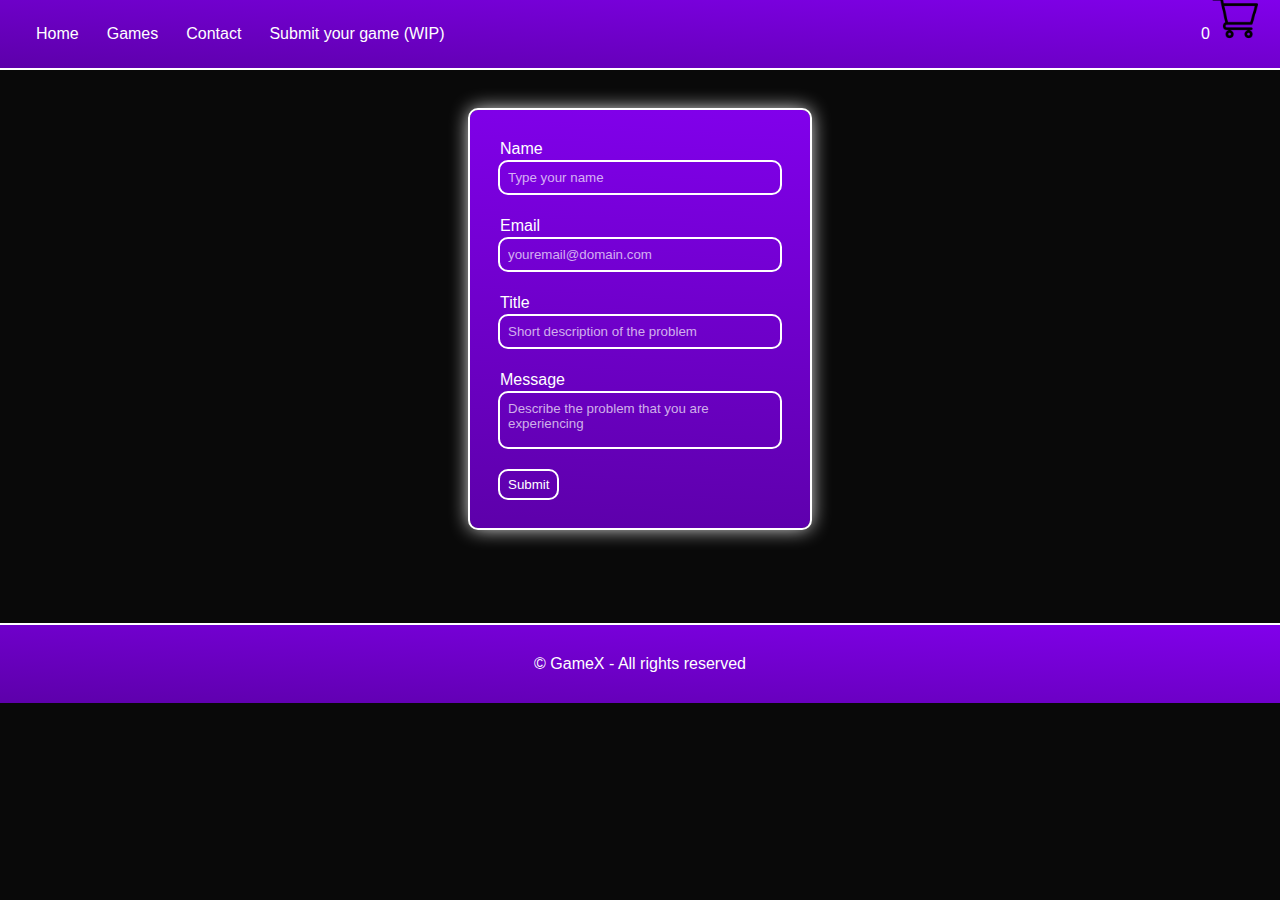
==== pages/contact.html @ 4e71ab04 "Funciones de carrito" ====
<!DOCTYPE html>
<html lang="en">
    <head>
        <meta charset="UTF-8">
        <meta name="viewport" content="width=device-width, initial-scale=1.0">
        <link rel="stylesheet" href="../css/styles.css">
        <title>GameX</title>
    </head>
    <body>
        <header>
            <div id="header__container">
                <ul id="header__links__list">
                    <li class="header__link"><a href="../index.html" class="header__link__item">Home</a></li>
                    <li class="header__link"><a href="../index.html#header__games__location" class="header__link__item">Games</a></li>
                    <li class="header__link"><a class="header__link__item">Contact</a></li>
                    <li class="header__link"><a href="#!" class="header__link__item">Submit your game (WIP)</a></li>
                </ul>
                <div id="cart__image__container">
                    <p id="cart__quantity__text">0</p>
                    <img class="header__link"><img src="../media/shopping-cart.png" id="cart__image" alt="Shopping cart icon" />
                </div>
            </div>
        </header>
        <main>
            <div id="contact__form__container">
                <form id="contact__form">
                    <div class="contact__form__input__container">
                        <label>Name</label>
                        <input type="text" name="name" class="contact__form__input" placeholder="Type your name" id="contact__form__name__input">
                    </div>
                    <div class="contact__form__input__container">
                        <label>Email</label>
                        <input type="email" name="email" class="contact__form__input" placeholder="youremail@domain.com" id="contact__form__email__input">
                    </div>
                    <div class="contact__form__input__container">
                        <label>Title</label>
                        <input type="text" name="title" class="contact__form__input" placeholder="Short description of the problem" id="contact__form__message__input">
                    </div>
                    <div class="contact__form__input__container">
                        <label>Message</label>
                        <textarea name="message" placeholder="Describe the problem that you are experiencing" class="contact__form__input" id="contact__form__title__input"></textarea>
                    </div>
                    <div class="contact__form__input__container">
                        <input type="submit" name="submit" value="Submit" id="contact__form__submit">
                    </div>
                </form>
            </div>
        </main>
        <footer>
            <p>© GameX - All rights reserved</p>
        </footer>
        <script src="js/main.js"></script>
    </body>
</html>
---- css/styles.css ----
/* GLOBAL */
* {
    box-sizing: border-box;
    margin: 0;
    padding: 0;

    font-family: 'Segoe UI', Tahoma, Geneva, Verdana, sans-serif;
    font-weight: 100;
}

body {
    color: white;
    background-color: #090909;
}

header {
    display: flex;
    height: 70px;
    
    position: sticky;
    top: 0;

    border-bottom: solid 2px white;
    background: linear-gradient(.51turn, #8100eb, #5d00aa);
}

#header__container {
    display: grid;
    grid-template-columns: 70% 30%;
    justify-content: center;
    align-items: center;

    width: 100%;
    height: 100%;
}

#header__links__list {
    display: flex;

    list-style-type: none; 
}

.header__link {
    margin: 0 14px;
    font-weight: 500;
}

.header__link:first-child {
    margin: 0 14px 0 36px;
}

.header__link__item {
    text-decoration: none;
    color: white;
    transition: all .2s;
}

.header__link__item:hover {
    color: #b6b6b6;
}

#cart__image__container {
    display: flex;
    justify-content: end;
    align-items: center;

    margin-right: 26px;
}

#cart__quantity__text {
    position: absolute;
    right: 70px;
}

#cart__image {
    width: 46px;
    position: relative;
    left: 4px;
    bottom: 16px;
}

#show__cart__button {
    width: min-content;
    height: 46px;
    background-color: transparent;
    border: none;
    cursor: pointer;
}

/* CARRITO SIDEBAR */
#cart__sidebar__container {
    display: flex;
    justify-content: end;
    width: 100%;
}

.closed #cart__sidebar {
    transform: translateX(100%);
}

.shown #cart__sidebar {
    transform: translateX(0);
}

#cart__sidebar {
    width: 23%;
    height: 100%;
    position: fixed;
    right: 0;
    background-color: rgba(255, 255, 255, 0.95);
    border-left: solid 2px white;
    transition: transform .4s ease;
    z-index: 100;
}

#cart__sidebar__header {
    display: flex;
    justify-content: space-between;
    align-items: center;
    height: 70px;

    padding: 0 15px;
    background-color: black;
    border-bottom: solid 2px white;
}

#cart__sidebar__header img {
    position: relative;
    top: 2px;
    width: 28px;
}

#close__cart__button {
    width: min-content;
    height: min-content;
    background-color: transparent;
    border: none;
    cursor: pointer;
}

.noscroll {
    overflow: hidden;
}

.scroll {
    overflow: visible;
}

.overlay {
    position: fixed;
    width: 100%;
    height: 100%;
    background-color: rgba(0, 0, 0, 0.3);
    opacity: 1;
    transition: opacity 0.4s ease;
    z-index: 99;
}

.no-overlay {
    opacity: 0;
    background-color: rgba(0, 0, 0, 0.0);
}
/* CARRITO SIDEBAR */

footer {
    display: flex;
    justify-content: center;
    align-items: center;
    align-self: flex-end;
    height: 80px;

    border-top: solid 2px  white;
    background: linear-gradient(.51turn, #8100eb, #5d00aa);
}
/* GLOBAL */

/*INDEX.HTML */
/* PANTALLA DE BIENVENIDA */
#first__view__container {
    display: grid;
    grid-template-columns: 100%;
    grid-template-rows: 50% 50%;
    height: 633px;
    padding: 10px 30px;

    user-select: none;
    background-color: #090909;
}

#welcome__container {
    display: flex;
    justify-content: end;
    align-items: start;
    flex-direction: column;
}

.welcome__texts {
    color: white;
    line-height: 115%;
}

#welcome__title {
    font-size: 82px;
}

#games__indicator__container {
    display: flex;
    justify-content: end;
    align-items: center;
    flex-direction: column;
}

#games__indicator__text {
    margin: 4px;
}

#games__indicator__container img {
    width: 20px;
}

#header__games__location {
    margin-bottom: 8px;
}

/* CONTENIDO PRINCIPAL */
#main__content__container {
    display: grid;
    grid-template-columns: 22.5% 77.25%;
    min-height: 700px;

    background-color: #090909;
    border-top: solid 3px white;
}

/* SIDEBAR DE FILTROS Y BUSQUEDA */
#search__bar__form {
    display: flex;
    justify-content: center;
    align-items: center;
}

#search__bar {
    width: 100%;
    height: 40px;

    margin-bottom: 20px;
    padding: 10px;

    background-color: transparent;
    color: white;
    border: none;
    outline: solid 2px #EEEEEE;
    border-radius: 0px;
    user-select: none;
    transition: all .2s;
}

#search__bar:hover,
#search__bar:focus {
    background-color: #31363fcb;
}

#search__bar::placeholder {
    color: #d4d4d4;
}

#games__filter__sidebar__container {
    height: 100%;
    padding: 20px;
    background-color: #161616;
    border-right: solid 2px white;
}

#games__filter__sidebar {
    display: grid;
    grid-template-columns: 100%;
    grid-template-rows: 60px repeat(3, 140px) 40px;
    justify-content: center;
    height: min-content;

    position: sticky;
    top: 90px;
}

.games__filter__sidebar__items {
    width: 100%;
    padding: 8px 4px;
    border-bottom: solid 1px white;
}

.games__filter__sidebar__items:last-child {
    display: flex;
    align-items: center;
    padding: 22.5px 10px;
    border: none;
}

#price__range__text {
    padding-top: 10px;
}

#ignore__filters {
    position: relative;
    top: 2px;
}

#games__container {
    display: grid;
    grid-template-rows: 25px 95%;
}


#search__indicator__container {
    padding: 15px 38px;
}

#search__indicator {
    color: white;
}

/* CARTAS */
#cards__container {
    display: flex;
    justify-content: space-evenly;
    flex-wrap: wrap;
    height: 100%;
    padding: 16px 0;
}

.card {
    width: 230px;
    height: 280px;
    margin: 20px 20px;
    padding: 15px;

    outline: solid 2px white;
    border-radius: 10px;
    background: linear-gradient(.3turn, #8100eb, #5d00aa);
    color: white;
    line-height: 175%;
    text-decoration: none;
}

.card__button {
    margin: 4px 0;
    padding: 5px 6px;

    border-radius: 10px;
    border: none;
    cursor: pointer;

    transition: .2s;
}

.card__button:hover {
    padding: 6.5px 7.5px;
}

.card__button img {
    width: 30px;
}
/* INDEX.HTML*/

/* CONTACT.HTML */

/* CONTACT.HTML */
#contact__form__container {
    display: flex;
    justify-content: center;
    align-content: center;
    height: 553px;
    padding: 40px;
}

#contact__form {
    display: flex;
    flex-direction: column;

    min-width: 260px;
    width: 340px;
    height: min-content;

    padding: 20px;
    background: linear-gradient(.51turn, #8100eb, #5d00aa);
    border-radius: 8px;
    outline: solid 2px white;
    box-shadow: 0 0 20px 0 white;
}

.contact__form__input__container {
    display: flex;
    flex-direction: column;
    margin: 10px;
}

.contact__form__input {
    min-height: 30px;
    margin: 4px 0;
    padding: 8px;

    color: white;
    background-color: transparent;
    border: none;
    border-radius: 8px;
    outline: solid 2px white;
    transition: all .2s;
    resize: none;
}

.contact__form__input::placeholder {
    color: #ffffffb1;
}

#contact__form textarea {
    height: 54px;
}

.contact__form__input:hover,
.contact__form__input:focus,
#contact__form__submit:hover,
#contact__form__submit:focus {
    background-color: #31363fcb;
}

#contact__form__submit {
    width: min-content;
    padding: 6px 8px;
    color: white;

    background-color: transparent;
    border: none;
    border-radius: 8px;
    outline: solid 2px white;
    transition: all .2s;
    cursor: pointer;
}
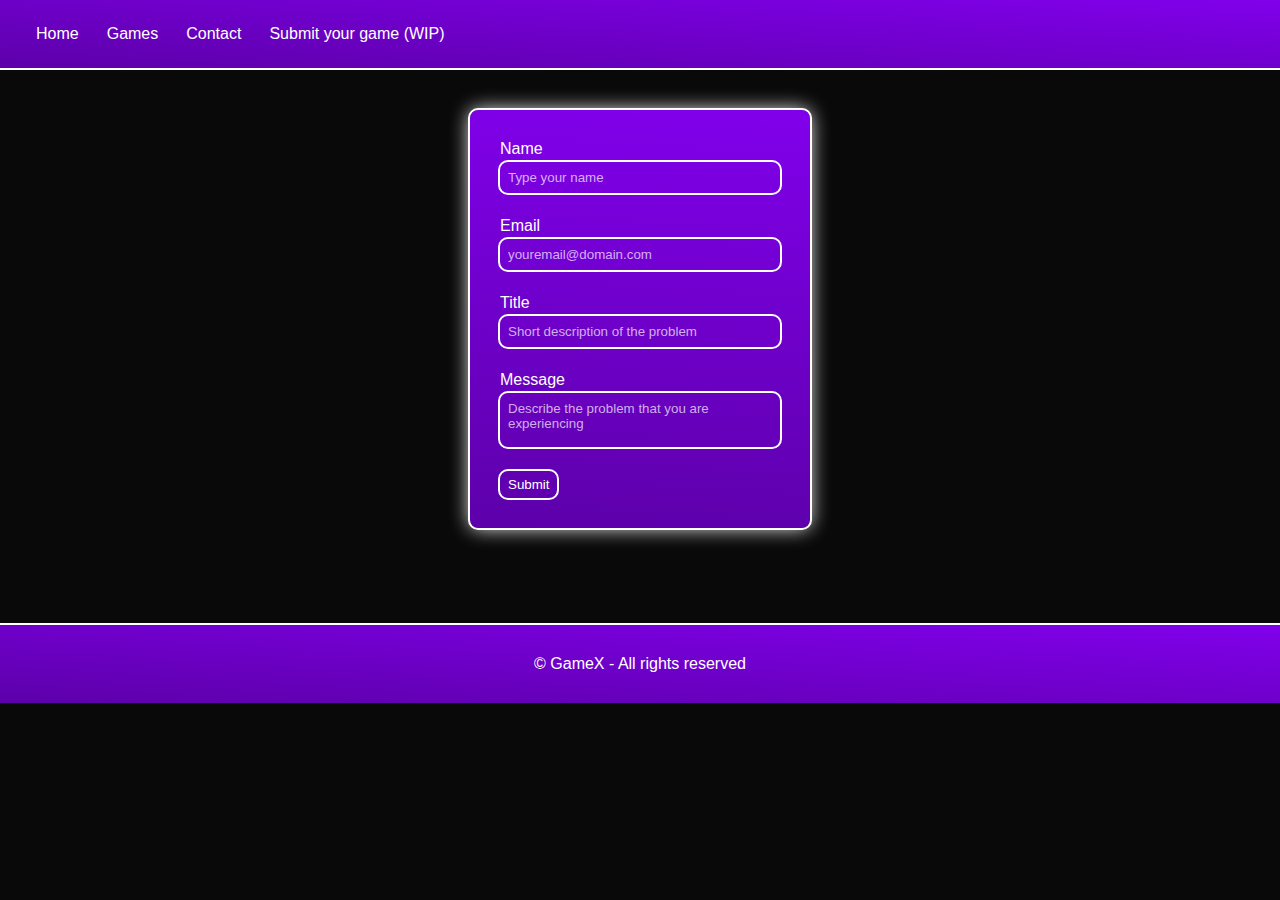
==== commit 44aea51b: "proyecto estable y funcional" ====
--- a/pages/contact.html
+++ b/pages/contact.html
@@ -15,10 +15,6 @@
                     <li class="header__link"><a class="header__link__item">Contact</a></li>
                     <li class="header__link"><a href="#!" class="header__link__item">Submit your game (WIP)</a></li>
                 </ul>
-                <div id="cart__image__container">
-                    <p id="cart__quantity__text">0</p>
-                    <img class="header__link"><img src="../media/shopping-cart.png" id="cart__image" alt="Shopping cart icon" />
-                </div>
             </div>
         </header>
         <main>
@@ -49,6 +45,6 @@
         <footer>
             <p>© GameX - All rights reserved</p>
         </footer>
-        <script src="js/main.js"></script>
+        <script src="../js/main.js"></script>
     </body>
 </html>--- a/css/styles.css
+++ b/css/styles.css
@@ -8,6 +8,15 @@
     font-weight: 100;
 }
 
+::-webkit-scrollbar {
+    background-color: #121212;
+    border-left: solid 2px white;
+}
+
+::-webkit-scrollbar-thumb {
+    background-color: rgb(255, 255, 255);
+}
+
 body {
     color: white;
     background-color: #090909;
@@ -69,22 +78,20 @@
 
 #cart__quantity__text {
     position: absolute;
-    right: 70px;
-}
-
-#cart__image {
+    right: 68px;
+    bottom: 25px;
+    font-weight: 600;
+    user-select: none;
+}
+
+#show__cart__button {
     width: 46px;
-    position: relative;
-    left: 4px;
-    bottom: 16px;
-}
-
-#show__cart__button {
-    width: min-content;
     height: 46px;
+
     background-color: transparent;
     border: none;
     cursor: pointer;
+    z-index: 100;
 }
 
 /* CARRITO SIDEBAR */
@@ -103,11 +110,12 @@
 }
 
 #cart__sidebar {
-    width: 23%;
+    display: flex;
+    flex-direction: column;
+    width: 450px;
     height: 100%;
     position: fixed;
-    right: 0;
-    background-color: rgba(255, 255, 255, 0.95);
+    background-color: rgba(40, 40, 40, 0.95);
     border-left: solid 2px white;
     transition: transform .4s ease;
     z-index: 100;
@@ -131,10 +139,108 @@
 }
 
 #close__cart__button {
-    width: min-content;
-    height: min-content;
-    background-color: transparent;
-    border: none;
+    width: 50px;
+    cursor: pointer;
+}
+
+#cart__sidebar__items__container {
+    display: flex;
+    flex-direction: column;
+    height: 100%;
+    padding: 12px;
+    overflow-y: scroll;
+}
+
+#cart__item {
+    display: flex;
+    width: 100%;
+    height: 100px;
+    padding: 8px;
+    margin: 8px 0;
+    background: linear-gradient(.2turn, #151515, #303030);
+    outline: solid 2px white;
+    border-radius: 10px;
+}
+
+#cart__item:last-child {
+    margin-bottom: 75px;
+}
+
+#cart__item img {
+    width: 24px;
+    height: 24px;
+    margin-left: auto;
+    cursor: pointer;
+}
+
+#cart__item__texts {
+    display: flex;
+    justify-content: center;
+    flex-direction: column;
+}
+
+.cart__item__text {
+    margin-left: 12px;
+    line-height: 150%;
+}
+
+#cart__img__container {
+    display: flex;
+    align-items: center;
+    width: 25%;
+    height: 100%;
+}
+
+#cart__img__container img {
+    width: 100%;
+    height: 100%;
+    cursor: auto;
+    object-fit: contain;
+}
+
+#cart__img__replace__container {
+    display: flex;
+    align-items: center;
+    width: 87px;
+    height: 100%;
+    background-color: white;
+    border-radius: 8px;
+}
+
+#cart__img__replace__container p {
+    color: black;
+    text-align: center;
+    user-select: none;
+}
+
+#cart__sidebar__footer {
+    display: flex;
+    justify-content: space-between;
+    align-items: center;
+    position: fixed;
+    bottom: 0;
+
+    width: 100%;
+    height: 70px;
+    padding: 0 16px;
+    background-color: black;
+    border-top: solid 2px white;
+}
+
+#cart__sidebar__footer h3 {
+    color: black;
+    background-color: white;
+    font-weight: 500;
+    font-size: 17px;
+    border: solid 2px white;
+    border-radius: 8px;
+    padding: 3px 5px 5px 5px;
+    transition: .2s;
+}
+
+#cart__sidebar__footer h3:hover {
+    color: white;
+    background-color: black;
     cursor: pointer;
 }
 
@@ -158,7 +264,6 @@
 
 .no-overlay {
     opacity: 0;
-    background-color: rgba(0, 0, 0, 0.0);
 }
 /* CARRITO SIDEBAR */
 
@@ -174,7 +279,7 @@
 }
 /* GLOBAL */
 
-/*INDEX.HTML */
+/* INDEX.HTML */
 /* PANTALLA DE BIENVENIDA */
 #first__view__container {
     display: grid;
@@ -233,18 +338,29 @@
 }
 
 /* SIDEBAR DE FILTROS Y BUSQUEDA */
-#search__bar__form {
-    display: flex;
+#games__filter__sidebar__container {
+    height: 100%;
+    padding: 20px;
+    background-color: #161616;
+    border-right: solid 2px white;
+}
+
+#games__filter__sidebar {
+    display: grid;
+    grid-template-columns: 100%;
+    grid-template-rows: 305px 110px 190px;
     justify-content: center;
-    align-items: center;
+    height: min-content;
+
+    position: sticky;
+    top: 90px;
 }
 
 #search__bar {
     width: 100%;
     height: 40px;
 
-    margin-bottom: 20px;
-    padding: 10px;
+    padding: 8px 10px;
 
     background-color: transparent;
     color: white;
@@ -264,28 +380,64 @@
     color: #d4d4d4;
 }
 
-#games__filter__sidebar__container {
-    height: 100%;
-    padding: 20px;
-    background-color: #161616;
-    border-right: solid 2px white;
-}
-
-#games__filter__sidebar {
-    display: grid;
-    grid-template-columns: 100%;
-    grid-template-rows: 60px repeat(3, 140px) 40px;
-    justify-content: center;
+#search__bar__games {
+    width: 100%;
     height: min-content;
-
-    position: sticky;
-    top: 90px;
+    max-height: 260px;
+    outline: solid 2px white;
+    background-color: #101010;
+    overflow-y: auto;
+    overflow-x: hidden;
+}
+
+.search__bar__games__item {
+    display: flex;
+    padding: 8px 8px;
+    border-bottom: solid 1px white;
+    background-color: #080808;
+}
+
+.search__bar__games__item img {
+    width: 65px;
+    margin-right: 6px;
+    border-radius: 5px;
+}
+
+#search__add__to__cart__button {
+    align-self: last baseline;
+    width: 30px;
+    height: 30px;
+    margin-left: auto;
+    cursor: pointer;
+}
+
+.search__bar__games__item__texts {
+    line-height: 155%;
+    text-wrap: nowrap;
 }
 
 .games__filter__sidebar__items {
     width: 100%;
     padding: 8px 4px;
     border-bottom: solid 1px white;
+}
+
+#games__filter__categories {
+    display: grid;
+    grid-template-columns: repeat(3, 25%);
+    grid-template-rows: repeat(7, 14.3%);
+    justify-content: space-between;
+    align-items: center;
+}
+
+#games__filter__categories label {
+    display: flex;
+    font-size: 14px;
+    text-wrap: nowrap;
+}
+
+#games__filter__categories label input {
+    margin-right: 2px;
 }
 
 .games__filter__sidebar__items:last-child {
@@ -304,21 +456,22 @@
     top: 2px;
 }
 
+/* PRODUCTOS */
 #games__container {
     display: grid;
     grid-template-rows: 25px 95%;
 }
 
-
 #search__indicator__container {
-    padding: 15px 38px;
+    display: flex;
+    justify-content: space-between;
+    padding: 15px 40px;
 }
 
 #search__indicator {
     color: white;
 }
 
-/* CARTAS */
 #cards__container {
     display: flex;
     justify-content: space-evenly;
@@ -328,6 +481,10 @@
 }
 
 .card {
+    display: grid;
+    grid-template-columns: 100%;
+    grid-template-rows: 45% 53%;
+    grid-gap: 2%;
     width: 230px;
     height: 280px;
     margin: 20px 20px;
@@ -335,33 +492,69 @@
 
     outline: solid 2px white;
     border-radius: 10px;
-    background: linear-gradient(.3turn, #8100eb, #5d00aa);
+    background: linear-gradient(.37turn, #121212, #303030);
     color: white;
     line-height: 175%;
     text-decoration: none;
 }
 
+#img__replace {
+    display: flex;
+    align-items: center;
+    width: 50%;
+    height: 85%;
+    margin-bottom: 6px;
+    background-color: black;
+}
+
+#img__replace__text {
+    text-align: center;
+    user-select: none;
+}
+
+#product__image__container {
+    width: 100%;
+    height: 100%;
+}
+
+#card__img {
+    width: 100%;
+    height: 100%;
+    object-fit: contain;
+    object-position: left;
+}
+
+#card__overlay__container {
+    display: flex;
+    align-items: center;
+}
+
 .card__button {
+    width: min-content;
     margin: 4px 0;
     padding: 5px 6px;
 
     border-radius: 10px;
     border: none;
     cursor: pointer;
-
-    transition: .2s;
-}
-
-.card__button:hover {
-    padding: 6.5px 7.5px;
 }
 
 .card__button img {
     width: 30px;
 }
+
+.show__card__overlay__text {
+    display: inline-block;
+    line-height: 120%;
+    padding-left: 8px;
+}
+
+.closed__card__overlay__text {
+    display: none;
+}
+
+/* PRODUCTOS */
 /* INDEX.HTML*/
-
-/* CONTACT.HTML */
 
 /* CONTACT.HTML */
 #contact__form__container {
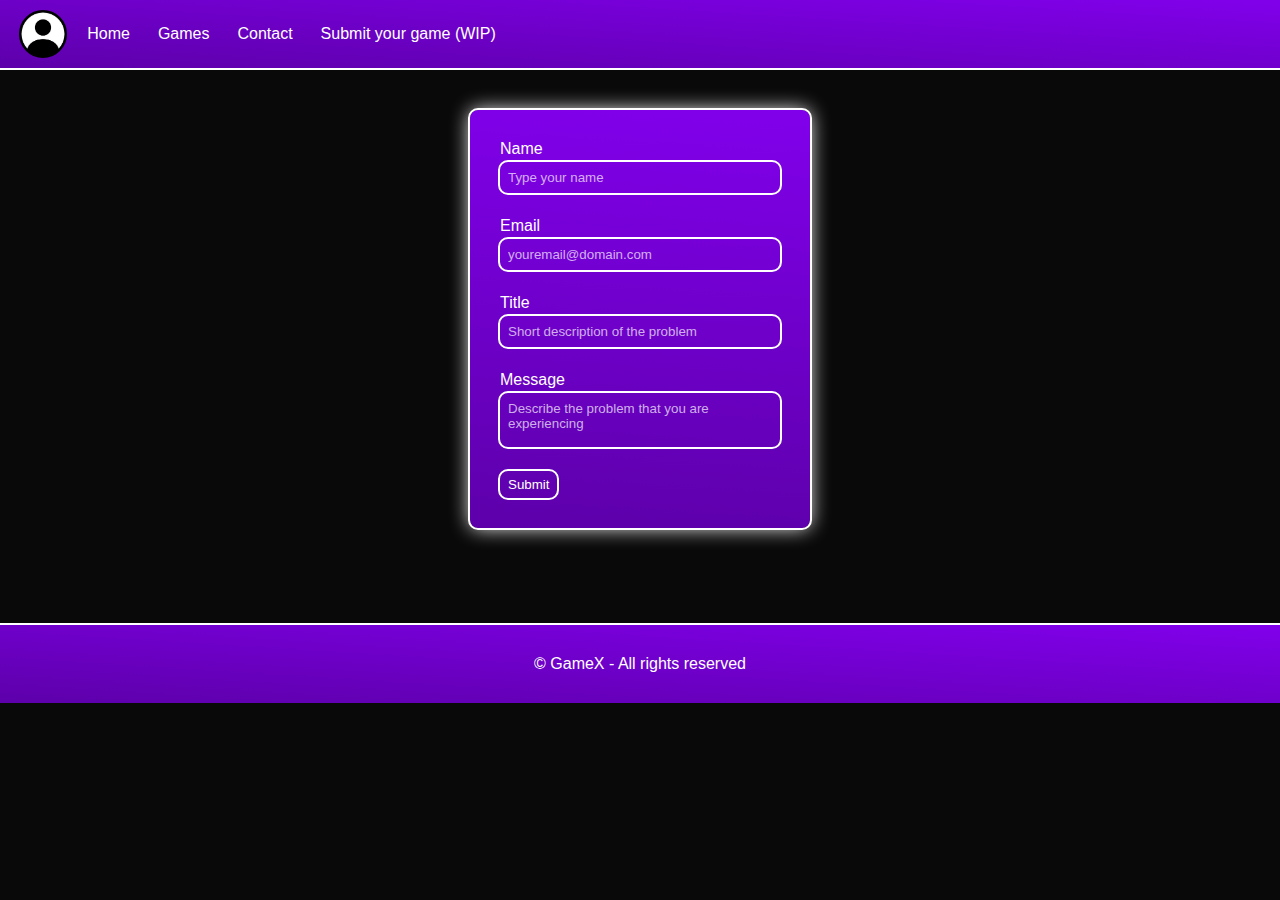
==== commit 4044b4d5: "Proyecto estable, funcion de pago en desarrollo" ====
--- a/pages/contact.html
+++ b/pages/contact.html
@@ -9,9 +9,12 @@
     <body>
         <header>
             <div id="header__container">
+                <div id="account__manager">
+                    <img src="../media/user.jpg">
+                </div>
                 <ul id="header__links__list">
                     <li class="header__link"><a href="../index.html" class="header__link__item">Home</a></li>
-                    <li class="header__link"><a href="../index.html#header__games__location" class="header__link__item">Games</a></li>
+                    <li class="header__link"><a href="../index.html#games__location" class="header__link__item">Games</a></li>
                     <li class="header__link"><a class="header__link__item">Contact</a></li>
                     <li class="header__link"><a href="#!" class="header__link__item">Submit your game (WIP)</a></li>
                 </ul>
--- a/css/styles.css
+++ b/css/styles.css
@@ -31,11 +31,29 @@
 
     border-bottom: solid 2px white;
     background: linear-gradient(.51turn, #8100eb, #5d00aa);
+    z-index: 900;
+}
+
+#account__manager {
+    width: 46px;
+    height: 46px;
+    margin-left: 40%;
+    outline: solid 2px black;
+    outline-offset: -1px;
+    border-radius: 100%;
+    overflow: hidden;
+}
+
+#account__manager img {
+    width: 100%;
+    height: 100%;
+    object-fit: contain;
+    cursor: pointer;
 }
 
 #header__container {
     display: grid;
-    grid-template-columns: 70% 30%;
+    grid-template-columns: 4% 66% 30%;
     justify-content: center;
     align-items: center;
 
@@ -117,15 +135,15 @@
     position: fixed;
     background-color: rgba(40, 40, 40, 0.95);
     border-left: solid 2px white;
-    transition: transform .4s ease;
-    z-index: 100;
+    transition: transform .5s ease;
+    z-index: 1000;
 }
 
 #cart__sidebar__header {
     display: flex;
     justify-content: space-between;
     align-items: center;
-    height: 70px;
+    height: 78px;
 
     padding: 0 15px;
     background-color: black;
@@ -148,13 +166,13 @@
     flex-direction: column;
     height: 100%;
     padding: 12px;
-    overflow-y: scroll;
+    overflow: scroll;
 }
 
 #cart__item {
     display: flex;
     width: 100%;
-    height: 100px;
+    height: 90px;
     padding: 8px;
     margin: 8px 0;
     background: linear-gradient(.2turn, #151515, #303030);
@@ -244,6 +262,10 @@
     cursor: pointer;
 }
 
+#cart__sidebar__footer a {
+    text-decoration: none;
+}
+
 .noscroll {
     overflow: hidden;
 }
@@ -323,14 +345,14 @@
     width: 20px;
 }
 
-#header__games__location {
-    margin-bottom: 8px;
+#games__location {
+    margin-bottom: 16px;
 }
 
 /* CONTENIDO PRINCIPAL */
 #main__content__container {
     display: grid;
-    grid-template-columns: 22.5% 77.25%;
+    grid-template-columns: 22.5% 77.5%;
     min-height: 700px;
 
     background-color: #090909;
@@ -428,6 +450,7 @@
     grid-template-rows: repeat(7, 14.3%);
     justify-content: space-between;
     align-items: center;
+    border: none;
 }
 
 #games__filter__categories label {
@@ -440,26 +463,14 @@
     margin-right: 2px;
 }
 
-.games__filter__sidebar__items:last-child {
-    display: flex;
-    align-items: center;
-    padding: 22.5px 10px;
-    border: none;
-}
-
 #price__range__text {
     padding-top: 10px;
-}
-
-#ignore__filters {
-    position: relative;
-    top: 2px;
 }
 
 /* PRODUCTOS */
 #games__container {
     display: grid;
-    grid-template-rows: 25px 95%;
+    grid-template-rows: 25px auto 50px;
 }
 
 #search__indicator__container {
@@ -553,6 +564,45 @@
     display: none;
 }
 
+#cards__end {
+    display: flex;
+    justify-content: center;
+    align-items: center;
+    width: 100%;
+    height: 50px;
+    background-color: #161616;
+    user-select: none;
+}
+
+#cards__end a {
+    width: min-content;
+    height: min-content;
+}
+
+#cards__end a {
+    display: flex;
+    width: 16px;
+}
+
+#cards__end img {
+    width: 100%;
+    height: 100%;
+}
+
+#cards__footer__previous-page {
+    rotate: 90deg;
+}
+
+#cards__footer__next-page {
+    rotate: -90deg;
+}
+
+#cards__end p {
+    margin: 0 8px;
+    position: relative;
+    bottom: 1.8px;
+}
+
 /* PRODUCTOS */
 /* INDEX.HTML*/
 
@@ -627,3 +677,53 @@
     transition: all .2s;
     cursor: pointer;
 }
+/* CONTACT.HTML */
+
+/* PAYMENT.HTML */
+#payment__card__container {
+    display: flex;
+    justify-content: center;
+    width: 100%;
+    height: 553px;
+    padding: 40px;
+}
+
+#payment__card {
+    width: 40%;
+    height: 100%;
+    border: solid 2px white;
+    border-radius: 12px;
+    overflow: hidden;
+}
+
+#payment__card__header,
+#payment__card__footer {
+    display: flex;
+    align-items: center;
+    width: 100%;
+    height: 60px;
+    padding: 0 20px;
+    background: linear-gradient(.51turn, #8100eb, #5d00aa);
+    border-bottom: solid 1px white;
+}
+
+#payment__card__footer {
+    height: 50px;
+    border-top: solid 1px white;
+}
+
+#payment__products__container {
+    height: 77%;
+    padding: 20px;
+    overflow-y: scroll;
+}
+
+.payment__products {
+    width: 100%;
+    height: 100px;
+    background: linear-gradient(.2turn, #151515, #303030);
+    outline: solid 2px white;
+    border-radius: 10px;
+}
+
+/* PAYMENT.HTML */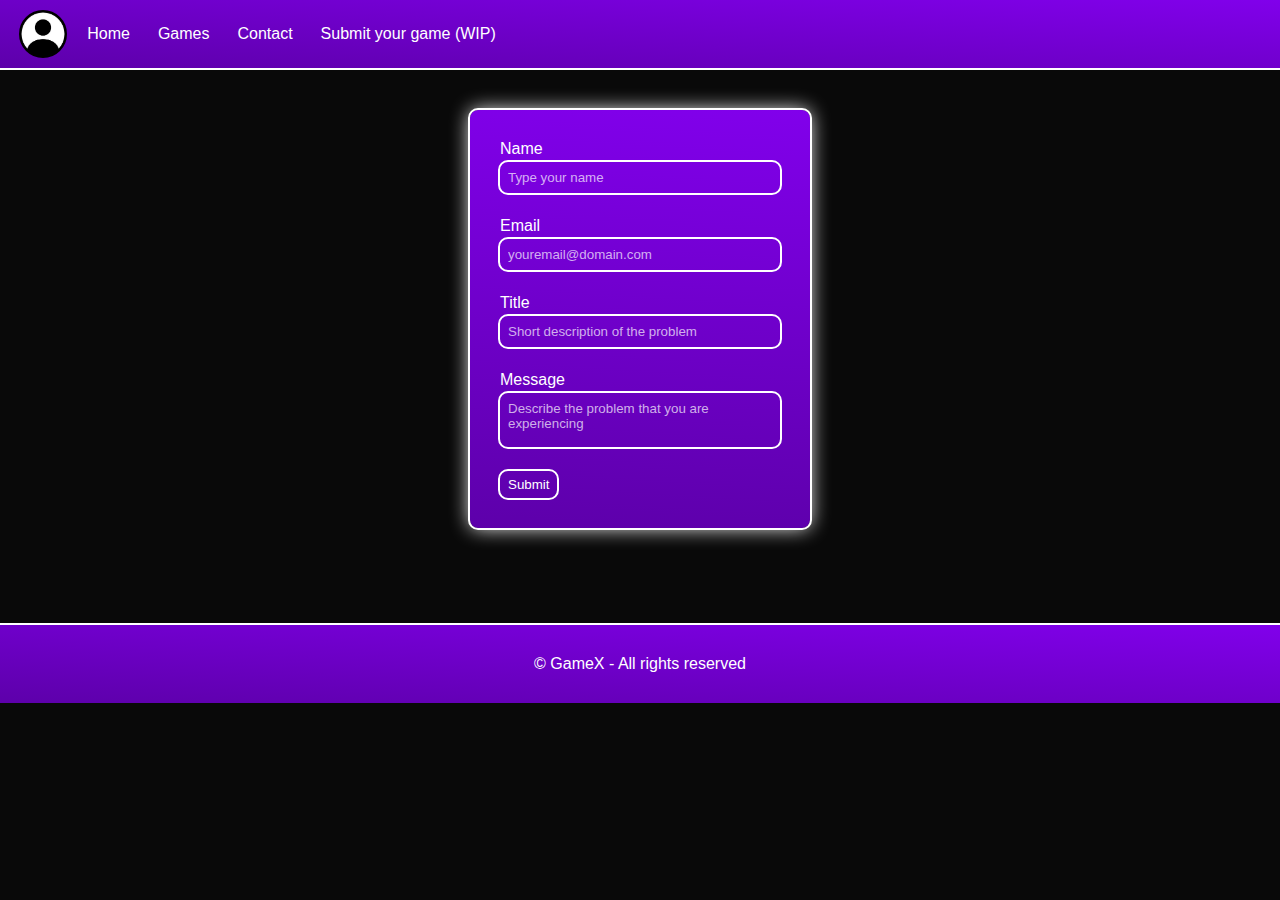
==== commit f08dd1ef: "Proyecto funcional" ====
--- a/pages/contact.html
+++ b/pages/contact.html
@@ -48,6 +48,6 @@
         <footer>
             <p>© GameX - All rights reserved</p>
         </footer>
-        <script src="../js/main.js"></script>
+        <script src=""></script>
     </body>
 </html>--- a/css/styles.css
+++ b/css/styles.css
@@ -6,6 +6,8 @@
 
     font-family: 'Segoe UI', Tahoma, Geneva, Verdana, sans-serif;
     font-weight: 100;
+
+    user-select: none;
 }
 
 ::-webkit-scrollbar {
@@ -99,7 +101,6 @@
     right: 68px;
     bottom: 25px;
     font-weight: 600;
-    user-select: none;
 }
 
 #show__cart__button {
@@ -151,9 +152,8 @@
 }
 
 #cart__sidebar__header img {
-    position: relative;
-    top: 2px;
     width: 28px;
+    margin-right: 6px;
 }
 
 #close__cart__button {
@@ -162,73 +162,73 @@
 }
 
 #cart__sidebar__items__container {
-    display: flex;
-    flex-direction: column;
     height: 100%;
     padding: 12px;
     overflow: scroll;
 }
 
-#cart__item {
-    display: flex;
-    width: 100%;
-    height: 90px;
-    padding: 8px;
-    margin: 8px 0;
-    background: linear-gradient(.2turn, #151515, #303030);
-    outline: solid 2px white;
-    border-radius: 10px;
-}
-
-#cart__item:last-child {
-    margin-bottom: 75px;
-}
-
-#cart__item img {
-    width: 24px;
-    height: 24px;
+.cart__item,
+.payment__item {
+    display: flex;
+    align-items: center;
+    width: 100%;
+    height: 100px;
+    padding: 4px;
+    margin-bottom: 12px;
+    background: linear-gradient(.2turn, #121212, #303030);
+    border: solid 2px white;
+    border-radius: 12px;
+}
+
+.cart__item:last-child {
+    margin-bottom: 55px;
+}
+
+.payment__item:last-child {
+    margin-bottom: 2px;
+}
+
+.cart__img__container,
+.cart__img__replace__container,
+.payment__img__container,
+.payment__img__replace__container {
+    display: flex;
+    align-items: center;
+    width: 96px;
+    height: 100%;
+}
+
+.cart__img__container img,
+.payment__img__container img {
+    width: 90px;
+    border-radius: 8px;
+}
+
+.cart__img__replace__container,
+.payment__img__replace__container {
+    border-radius: 8px;
+    background-color: white;
+}
+
+.cart__img__replace__text,
+.payment__img__replace__text {
+    text-align: center;
+    font-weight: 500;
+    color: black;
+}
+
+.cart__item__text__container,
+.payment__item__text__container {
+    margin-left: 6px;
+}
+
+.cart__delete__item__button {
+    align-self: self-start;
+    width: 25px;
     margin-left: auto;
-    cursor: pointer;
-}
-
-#cart__item__texts {
-    display: flex;
-    justify-content: center;
-    flex-direction: column;
-}
-
-.cart__item__text {
-    margin-left: 12px;
-    line-height: 150%;
-}
-
-#cart__img__container {
-    display: flex;
-    align-items: center;
-    width: 25%;
-    height: 100%;
-}
-
-#cart__img__container img {
-    width: 100%;
-    height: 100%;
-    cursor: auto;
-    object-fit: contain;
-}
-
-#cart__img__replace__container {
-    display: flex;
-    align-items: center;
-    width: 87px;
-    height: 100%;
-    background-color: white;
-    border-radius: 8px;
-}
-
-#cart__img__replace__container p {
-    color: black;
-    text-align: center;
-    user-select: none;
+    margin-right: 3px;
+    margin-top: 4px;
+    cursor: pointer;
 }
 
 #cart__sidebar__footer {
@@ -246,19 +246,19 @@
 }
 
 #cart__sidebar__footer h3 {
+    color: white;
+    font-weight: 500;
+    font-size: 17px;
+    background-color: black;
+    border: solid 2.5px white;
+    border-radius: 5px;
+    padding: 3px 5px 5px 5px;
+    transition: .2s;
+}
+
+#cart__sidebar__footer h3:hover {
     color: black;
     background-color: white;
-    font-weight: 500;
-    font-size: 17px;
-    border: solid 2px white;
-    border-radius: 8px;
-    padding: 3px 5px 5px 5px;
-    transition: .2s;
-}
-
-#cart__sidebar__footer h3:hover {
-    color: white;
-    background-color: black;
     cursor: pointer;
 }
 
@@ -310,7 +310,6 @@
     height: 633px;
     padding: 10px 30px;
 
-    user-select: none;
     background-color: #090909;
 }
 
@@ -389,7 +388,6 @@
     border: none;
     outline: solid 2px #EEEEEE;
     border-radius: 0px;
-    user-select: none;
     transition: all .2s;
 }
 
@@ -502,7 +500,6 @@
     padding: 15px;
 
     outline: solid 2px white;
-    border-radius: 10px;
     background: linear-gradient(.37turn, #121212, #303030);
     color: white;
     line-height: 175%;
@@ -520,7 +517,6 @@
 
 #img__replace__text {
     text-align: center;
-    user-select: none;
 }
 
 #product__image__container {
@@ -571,7 +567,6 @@
     width: 100%;
     height: 50px;
     background-color: #161616;
-    user-select: none;
 }
 
 #cards__end a {
@@ -699,6 +694,7 @@
 #payment__card__header,
 #payment__card__footer {
     display: flex;
+    justify-content: space-between;
     align-items: center;
     width: 100%;
     height: 60px;
@@ -707,23 +703,38 @@
     border-bottom: solid 1px white;
 }
 
+#payment__card__header a {
+    color: white;
+    text-decoration: none;
+}
+
 #payment__card__footer {
+    display: flex;
     height: 50px;
     border-top: solid 1px white;
 }
 
+#confirm__pay__button {
+    color: white;
+    font-weight: 400;
+    font-size: 17px;
+    background-color: black;
+    border: solid 2.5px white;
+    border-radius: 5px;
+    padding: 3px 5px 5px 5px;
+    transition: .2s;
+}
+
+#confirm__pay__button:hover {
+    color: black;
+    background-color: white;
+    cursor: pointer;
+}
+
 #payment__products__container {
     height: 77%;
-    padding: 20px;
+    padding: 14px 20px;
     overflow-y: scroll;
 }
 
-.payment__products {
-    width: 100%;
-    height: 100px;
-    background: linear-gradient(.2turn, #151515, #303030);
-    outline: solid 2px white;
-    border-radius: 10px;
-}
-
 /* PAYMENT.HTML */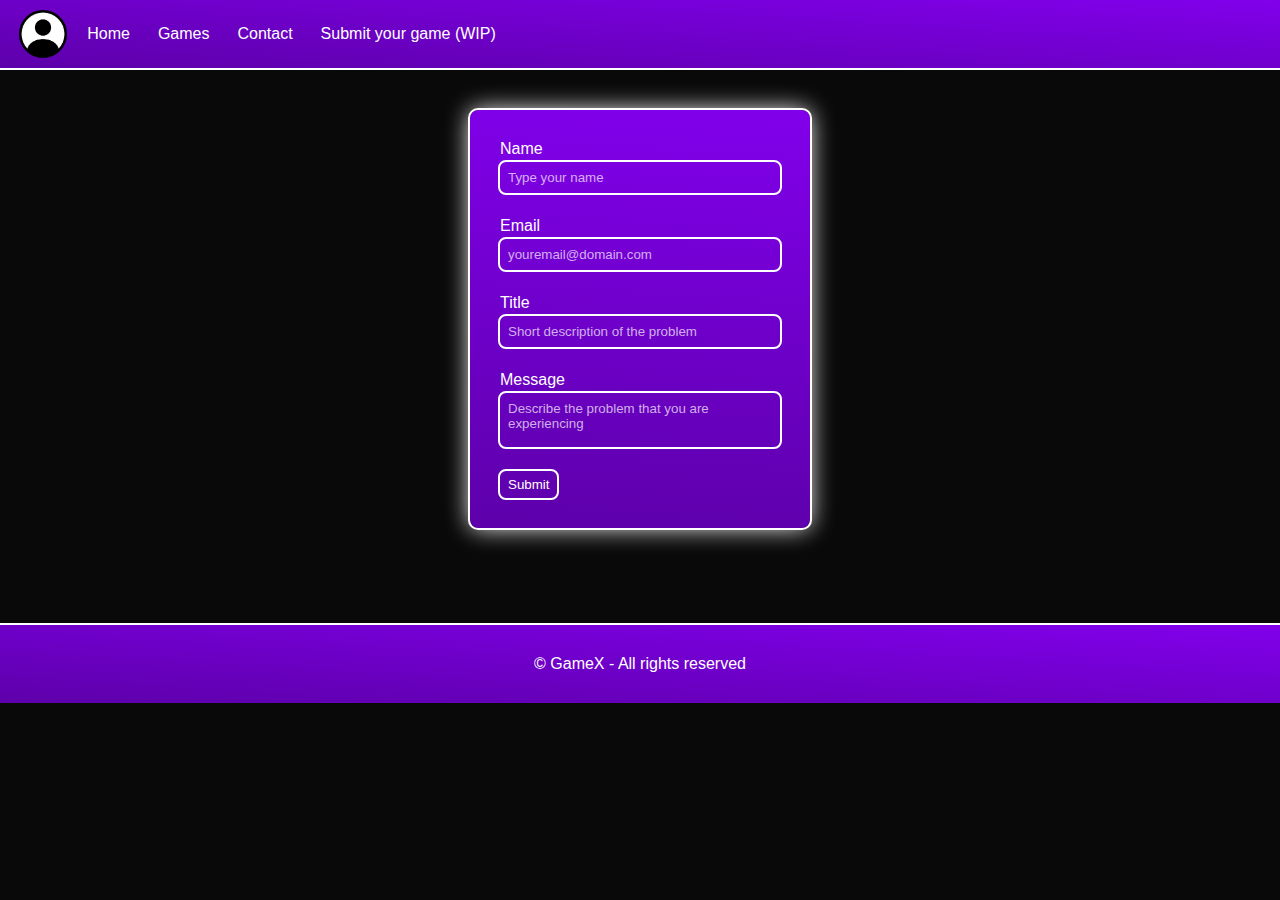
==== commit e8d3efae: "Simulación de error en la API agregada" ====
--- a/pages/contact.html
+++ b/pages/contact.html
@@ -4,7 +4,7 @@
         <meta charset="UTF-8">
         <meta name="viewport" content="width=device-width, initial-scale=1.0">
         <link rel="stylesheet" href="../css/styles.css">
-        <title>GameX</title>
+        <title>GameX · Contact us</title>
     </head>
     <body>
         <header>
@@ -25,19 +25,19 @@
                 <form id="contact__form">
                     <div class="contact__form__input__container">
                         <label>Name</label>
-                        <input type="text" name="name" class="contact__form__input" placeholder="Type your name" id="contact__form__name__input">
+                        <input type="text" name="name" class="contact__form__input" placeholder="Type your name" required id="contact__form__name__input">
                     </div>
                     <div class="contact__form__input__container">
                         <label>Email</label>
-                        <input type="email" name="email" class="contact__form__input" placeholder="youremail@domain.com" id="contact__form__email__input">
+                        <input type="email" name="email" class="contact__form__input" placeholder="youremail@domain.com" required id="contact__form__email__input">
                     </div>
                     <div class="contact__form__input__container">
                         <label>Title</label>
-                        <input type="text" name="title" class="contact__form__input" placeholder="Short description of the problem" id="contact__form__message__input">
+                        <input type="text" name="title" class="contact__form__input" placeholder="Short description of the problem" required autocomplete="off" id="contact__form__message__input">
                     </div>
                     <div class="contact__form__input__container">
                         <label>Message</label>
-                        <textarea name="message" placeholder="Describe the problem that you are experiencing" class="contact__form__input" id="contact__form__title__input"></textarea>
+                        <textarea name="message" placeholder="Describe the problem that you are experiencing" required autocomplete="off" class="contact__form__input" id="contact__form__title__input"></textarea>
                     </div>
                     <div class="contact__form__input__container">
                         <input type="submit" name="submit" value="Submit" id="contact__form__submit">
--- a/css/styles.css
+++ b/css/styles.css
@@ -33,7 +33,7 @@
 
     border-bottom: solid 2px white;
     background: linear-gradient(.51turn, #8100eb, #5d00aa);
-    z-index: 900;
+    z-index: 800;
 }
 
 #account__manager {
@@ -137,7 +137,7 @@
     background-color: rgba(40, 40, 40, 0.95);
     border-left: solid 2px white;
     transition: transform .5s ease;
-    z-index: 1000;
+    z-index: 900;
 }
 
 #cart__sidebar__header {
@@ -147,7 +147,7 @@
     height: 78px;
 
     padding: 0 15px;
-    background-color: black;
+    background-color:  black;
     border-bottom: solid 2px white;
 }
 
@@ -194,14 +194,17 @@
 .payment__img__replace__container {
     display: flex;
     align-items: center;
-    width: 96px;
-    height: 100%;
+    max-width: 30%;
+    height: 100%;
+    border-radius: 8px;
+    overflow: hidden;
 }
 
 .cart__img__container img,
 .payment__img__container img {
-    width: 90px;
-    border-radius: 8px;
+    width: 100%;
+    max-height: 100%;
+    object-fit: contain;
 }
 
 .cart__img__replace__container,
@@ -241,25 +244,24 @@
     width: 100%;
     height: 70px;
     padding: 0 16px;
-    background-color: black;
+    background-color: rgba(0, 0, 0, 0.99);
     border-top: solid 2px white;
 }
 
 #cart__sidebar__footer h3 {
     color: white;
-    font-weight: 500;
+    font-weight: 200;
     font-size: 17px;
-    background-color: black;
-    border: solid 2.5px white;
-    border-radius: 5px;
-    padding: 3px 5px 5px 5px;
-    transition: .2s;
-}
-
-#cart__sidebar__footer h3:hover {
-    color: black;
-    background-color: white;
-    cursor: pointer;
+    background: linear-gradient(.51turn, #9c22ff, #7800da);
+    border-radius: 4px;
+    box-shadow: -1px 1px 1px 1px rgb(30, 30, 30);
+    padding: 3px 6px;
+    cursor: not-allowed;
+}
+
+#cart__sidebar__footer h3:last-child {
+    cursor: not-allowed;
+    box-shadow: 1px 1px 1px 1px rgb(30, 30, 30);
 }
 
 #cart__sidebar__footer a {
@@ -337,7 +339,7 @@
 }
 
 #games__indicator__text {
-    margin: 4px;
+    margin: 8px;
 }
 
 #games__indicator__container img {
@@ -471,13 +473,13 @@
     grid-template-rows: 25px auto 50px;
 }
 
-#search__indicator__container {
+#filters__indicator__container {
     display: flex;
     justify-content: space-between;
     padding: 15px 40px;
 }
 
-#search__indicator {
+#filters__indicator {
     color: white;
 }
 
@@ -487,6 +489,25 @@
     flex-wrap: wrap;
     height: 100%;
     padding: 16px 0;
+}
+
+#loading__container {
+    align-self: center;
+    display: flex;
+    flex-direction: column;
+    align-items: center;
+}
+
+#loading__container h3 {
+    margin-top: 10px;
+}
+
+.enabled {
+    display: block;
+}
+
+.disabled {
+    display: none;
 }
 
 .card {
@@ -541,7 +562,7 @@
     margin: 4px 0;
     padding: 5px 6px;
 
-    border-radius: 10px;
+    border-radius: 6px;
     border: none;
     cursor: pointer;
 }
@@ -550,16 +571,6 @@
     width: 30px;
 }
 
-.show__card__overlay__text {
-    display: inline-block;
-    line-height: 120%;
-    padding-left: 8px;
-}
-
-.closed__card__overlay__text {
-    display: none;
-}
-
 #cards__end {
     display: flex;
     justify-content: center;
@@ -567,6 +578,11 @@
     width: 100%;
     height: 50px;
     background-color: #161616;
+}
+
+#cards__end a,
+#cards__end p {
+    display: none;
 }
 
 #cards__end a {
@@ -575,11 +591,11 @@
 }
 
 #cards__end a {
-    display: flex;
     width: 16px;
 }
 
 #cards__end img {
+    display: flex;
     width: 100%;
     height: 100%;
 }
@@ -597,7 +613,6 @@
     position: relative;
     bottom: 1.8px;
 }
-
 /* PRODUCTOS */
 /* INDEX.HTML*/
 
@@ -622,7 +637,7 @@
     background: linear-gradient(.51turn, #8100eb, #5d00aa);
     border-radius: 8px;
     outline: solid 2px white;
-    box-shadow: 0 0 20px 0 white;
+    box-shadow: 0 0 24px 0 white;
 }
 
 .contact__form__input__container {
@@ -639,7 +654,7 @@
     color: white;
     background-color: transparent;
     border: none;
-    border-radius: 8px;
+    border-radius: 6px;
     outline: solid 2px white;
     transition: all .2s;
     resize: none;
@@ -667,7 +682,7 @@
 
     background-color: transparent;
     border: none;
-    border-radius: 8px;
+    border-radius: 6px;
     outline: solid 2px white;
     transition: all .2s;
     cursor: pointer;
@@ -718,17 +733,13 @@
     color: white;
     font-weight: 400;
     font-size: 17px;
-    background-color: black;
-    border: solid 2.5px white;
-    border-radius: 5px;
     padding: 3px 5px 5px 5px;
+    background: linear-gradient(.51turn, #9c22ff, #7800da);
+    border-radius: 6px;
+    box-shadow: 1px 1px 1px 1px rgb(30, 30, 30);
+    border: none;
+    cursor: pointer;
     transition: .2s;
-}
-
-#confirm__pay__button:hover {
-    color: black;
-    background-color: white;
-    cursor: pointer;
 }
 
 #payment__products__container {
@@ -736,5 +747,38 @@
     padding: 14px 20px;
     overflow-y: scroll;
 }
-
-/* PAYMENT.HTML */+/* PAYMENT.HTML */
+
+/* PAYMENT_END.HTML */
+#payment__end__card__container {
+    display: flex;
+    justify-content: center;
+    align-items: center;
+    width: 100%;
+    height: 553px;
+}
+
+#payment__end__card {
+    display: flex;
+    justify-content: center;
+    align-items: center;
+    width: 30%;
+    height: 40%;
+    border-radius: 10px;
+    border: solid 2px white;
+    background: linear-gradient(.55turn, #7300d2, #420078);
+    text-align: center;
+}
+
+#payment__end__card__texts button {
+    font-weight: 400;
+    margin-top: 12px;
+    padding: 6px;
+    color: white;
+    background: linear-gradient(.51turn, #9c22ff, #7800da);
+    border-radius: 4px;
+    box-shadow: 1px 1px 1px 1px rgb(30, 30, 30);
+    border: none;
+    cursor: pointer;
+}
+/* PAYMENT_END.HTML */